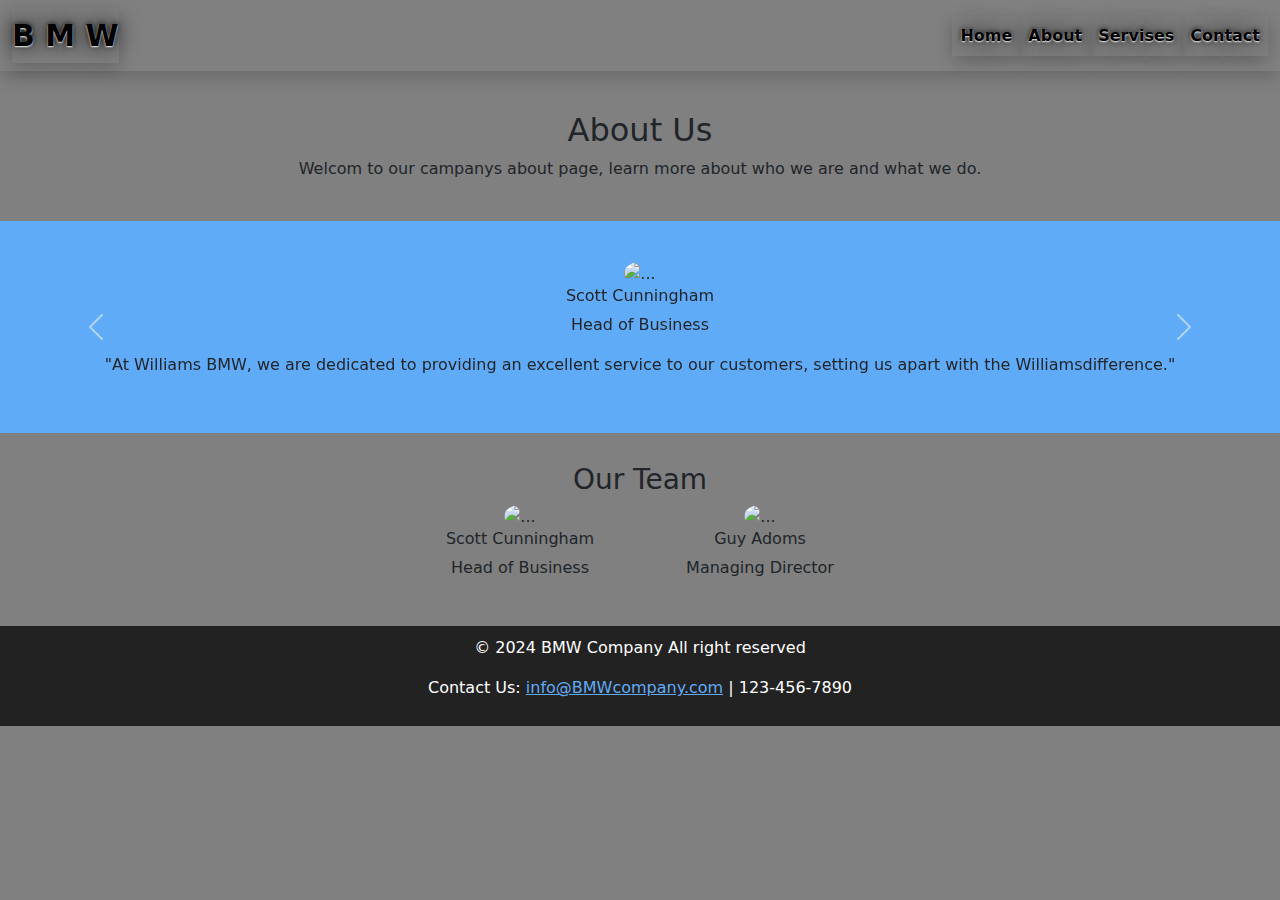
==== about.html @ 7314fec1 "Add files via upload" ====
<!DOCTYPE html>
<html lang="en">
<head>
    <meta charset="UTF-8">
    <meta name="viewport" content="width=device-width, initial-scale=1.0">
    <title>About</title>
    <link href="https://cdn.jsdelivr.net/npm/bootstrap@5.3.3/dist/css/bootstrap.min.css" rel="stylesheet" integrity="sha384-QWTKZyjpPEjISv5WaRU9OFeRpok6YctnYmDr5pNlyT2bRjXh0JMhjY6hW+ALEwIH" crossorigin="anonymous">
    <script src="https://cdn.jsdelivr.net/npm/bootstrap@5.3.3/dist/js/bootstrap.bundle.min.js" integrity="sha384-YvpcrYf0tY3lHB60NNkmXc5s9fDVZLESaAA55NDzOxhy9GkcIdslK1eN7N6jIeHz" crossorigin="anonymous"></script>
    <link rel="stylesheet" href="style.css">

    

    <style>
  .t{ margin:30px 0; padding: 0; align-items: center; justify-content: center; text-align: center;}
  .row{align-items: center; justify-content: center; margin-left: 400px; margin-right: 400px;}
  .col-md-6{text-align: center; }
  h4{font-size: 1rem;}
  .y{text-align: center;align-items: center; justify-content: center; padding-top: 40px; padding-bottom: 40px;}
  .carousel-inner{background-color: #60abf7;}
    </style>
</head>
<body style="background-color: gray;">
    <nav class="navbar navbar-expand-lg shadow " style="position: relative;" >
        <div class="container-fluid">
    
          <a class="navbar-brand shadow" style="position: relative;" href="#"><b>B M W</b></a>
          <button class="navbar-toggler" type="button" data-bs-toggle="collapse" data-bs-target="#navbarNav" aria-controls="navbarNav" aria-expanded="false" aria-label="Toggle navigation">
            <span class="navbar-toggler-icon"></span>
          </button>
          <div class="collapse navbar-collapse" id="navbarNav">
            <ul class="navbar-nav ms-auto">
              <li class="nav-item">
                <a class="nav-link active shadow" aria-current="page" href="index.html"><b>Home</b></a>
              </li>
              <li class="nav-item">
                <a class="nav-link shadow" href="about.html"><b>About</b></a>
              </li>
              <li class="nav-item">
                <a class="nav-link shadow" href="services.html"><b>Servises</b></a>
              </li>
              <li class="nav-item">
                <a class="nav-link shadow" href="contacts.html"><b>Contact</b></a>
              </li>
            </ul>
          </div>
        </div>
      </nav>

      <div class="container-fluid t text2" style="text-align:center; margin:40px auto;" >
        <h2>About Us</h2>
        <p>Welcom to our campanys about page, learn more about who we are and what we do.
        </p>
        </div>

      <div id="x" class="carousel slid" data-bs-ride="carousel">
        <div class="carousel-inner">
          <div class="carousel-item active">
            <div class="y">
              <img src="https://media.istockphoto.com/id/609696404/photo/i-dominated-the-business-world.jpg?s=612x612&w=0&k=20&c=-CjZss5LkywNEVXMXcjXteZPvjOcR6NbIdO6H5Y9Jyc=" class="rounded-circle" height="100" width="100" alt="...">
              <h4>Scott Cunningham</h4>
               <p>Head of Business</p>
               <p>"At Williams BMW, we are dedicated to providing an excellent service to our customers, setting us apart with the Williamsdifference."</p>
            </div>
          </div>
          <div class="carousel-item" >
            <div class="y"> <img src="https://www.shutterstock.com/image-photo/handsome-hispanic-senior-business-man-260nw-2343004193.jpg" class="rounded-circle" height="100" width="100" alt="...">
              <h4>Guy Adoms</h4>
               <p>Managing Director</p>
               <p>"At Williams BMW we are passionately commited to offering the highest levels of service for our customers, and that is what makes the Williams difference."</p>
              </div>
          </div>
        </div>
        <button class="carousel-control-prev" type="button" data-bs-target="#x" data-bs-slide="prev">
          <span class="carousel-control-prev-icon" aria-hidden="true"></span>
          <span class="visually-hidden">Previous</span>
        </button>
        <button class="carousel-control-next" type="button" data-bs-target="#x" data-bs-slide="next">
          <span class="carousel-control-next-icon" aria-hidden="true"></span>
          <span class="visually-hidden">Next</span>
        </button>
      </div>

      
        <div class="container-fluid t">
          <h3>Our Team</h3>
          <div class="row">
            <div class="col-md-6">
              <img src="https://media.istockphoto.com/id/609696404/photo/i-dominated-the-business-world.jpg?s=612x612&w=0&k=20&c=-CjZss5LkywNEVXMXcjXteZPvjOcR6NbIdO6H5Y9Jyc=" class="rounded-circle" height="100" width="100" alt="...">
              <h4>Scott Cunningham</h4>
               <p>Head of Business</p>
            </div>
            <div class="col-md-6"> <img src="https://www.shutterstock.com/image-photo/handsome-hispanic-senior-business-man-260nw-2343004193.jpg" class="rounded-circle" height="100" width="100" alt="...">
              <h4>Guy Adoms</h4>
               <p>Managing Director</p>
              </div>
          </div>
        </div>

        
      
             
        <footer class="foot">
            <div class="container-fluid">
        <p>&copy; 2024 BMW Company All right reserved</p>
        <p>Contact Us: <a href="#">info@BMWcompany.com</a> | 123-456-7890</p>
            </div>
        </footer>
</body>
</html>
---- style.css ----
body{box-sizing:border-box; background:#050505;}
.navbar{position:absolute; z-index:1000; left:0; right:0;}
.text1{position:absolute; z-index:1000; margin: 100px 0 0 20px;}
#carouselExampleSlidesOnly{position:relative; top:0; z-index:-10; width:100%;}

.navbar-brand, .nav-link, .text1{color:black; text-shadow:0 1px 2px white, 0 0 25px black, 0 0 5px black;}
.navbar-brand{font-size:30px;}
.nav-link:hover {text-shadow: 0 0 5px #fff, 0 0 25px #7fbfff, 
 0 0 50px lightblue, 0 0 100px cyan, 0 0 200px #60abf7;}
.body{display:flex; justify-content:center; align-items:center; min-height:100vh; 
}
.cube{position:relative; width:300px; height:300px; transform-style:preserve-3d; transform:rotateX(-30deg);
 animation:animate 10s linear infinite;}
 @keyframes animate {0% {transform:rotateX(-30deg) rotateY(0deg);} 100%{ transform:rotateX(-30deg) rotateY(360deg);}}

.cube div{position:absolute; top:0; left:0; height:100%; width:100%; transform-style:preserve-3d;}
.cube div span{position:absolute; top:0; left:0; height:100%; width:100%; background: linear-gradient(#151515,white);
transform:rotateY(calc(90deg * var(--i))) translateZ(150px);}
.top{position:absolute; top:0; left:0; height:300px; width:300px; background:#222; transform: rotateX(90deg) translateZ(150px);}
.top::before{content: ''; position: absolute; top:0; left:0; height:300px; width:300px; background:white;
transform: translateZ(-380px); filter: blur(20px); box-shadow: 0 0 120px white, 0 0 200px white,
 0 0 300px white, 0 0 400px white, 0 0 500px white;}
 .coi-sm{padding:3% 2%;}
 .card-header{width:80%; color:#60abf7; background-color:lightblue;}
.card{align-items:center;}
#c:hover{transform:translateY(-13px); transition:0.5s;}
 .foot{text-align:center; background-color:#222; height:100px; }
 .foot>.container-fluid{padding:10px; margin-top:30px; color:white;bottom:0;}
 .foot .container-fluid a{color:#60abf7;}
 .sec{padding :100px; padding-top:30px;}
 .tef{padding-top:200px;}
 @media (max-width:767px){
.text1{text-align:right; margin:70px 10px 0 100px;}
.row, .text2{width: fit-content; display:block; margin: 0 auto;}
.tef{padding-top:10px;}
.d-block{height:300px;}
.text2{ margin:50px auto;}
.sec{padding:0;}}
 
.custom{margin-top: 20px;
    display: inline-block;
    width:130px ;
    height:40px ;
    position:relative ;
    color:#fff;
    padding:5px 25px 10px 25px ;
    border-radius:50px;
    -webkit-border-radius:50px ;
    -moz-border-radius:50px ;
    -ms-border-radius:50px ;
    -o-border-radius:50px ;
    font-weight: 500;
    font-size: 16px;
    background: transparent;
    transition: all 0.3s ease-out;
    -webkit-transition:all 0.3s ease-out ;
    -moz-transition:all 0.3s ease-out; 
    -ms-transition:all 0.3s ease-out; 
    -o-transition:all 0.3s ease-out; 
    box-shadow: inset 2px 2px 2px 0 rgb(225 225 225 0.5),
    inset -7px -1px 10px 0 rgb(0 0 0 0.1), 7px 7px 20px 0 rgb(0 0 0 0.1), 4px 4px 5px 0 rgb(0 0 0 0.1);
    text-shadow: 2px 2px 3px rgb(225, 225, 225, 0.5), -4px -4px 6px rgb(116, 125, 136, .2);
    outline: none;}
    .btn{ background: lightblue;
        color:#60abf7 ;
        border: none;
        transition:all 0.3s ease;
        -webkit-transition:all 0.3s ease;
        -moz-transition:all 0.3s ease; 
        -ms-transition:all 0.3s ease; 
        -o-transition:all 0.3s ease;
        overflow: hidden;
    animation: anime 1s infinite ease-in-out alternate;
     -webkit-animation: anime 1s infinite ease-in-out alternate;
     }
    .btn::after{
        content: '';
        position: absolute;
        left: 0;
        top: 0;
        width: 100%;
        height: 100%;
        z-index: -1;
        transition:all 0.3s ease;
        -webkit-transition:all 0.3s ease;
        -moz-transition:all 0.3s ease; 
        -ms-transition:all 0.3s ease; 
        -o-transition:all 0.3s ease;
        transform: scale(.1);
        -webkit-transition:scale(.1);
        -moz-transition:scale(.1); 
        -ms-transition:scale(.1); 
        -o-transition:scale(.1);}
       .btn:hover{
        color: #fff;
        border: none;
        background: transparent;}
        .btn:hover::after{
            background: #7fbfff;
            transform: scale(1);
            -webkit-transform:scale(1);
            -moz-transform:scale(1); 
            -ms-transform:scale(1); 
            -o-transform:scale(1); 
            border-radius: 50px;
    -webkit-border-radius:50px ;
    -moz-border-radius:50px ;
    -ms-border-radius:50px ;
    -o-border-radius:50px ; }
    @keyframes anime {
        100%{ transform: translateY(20px);
            -webkit-transform: translateY(20px);
            -moz-transform: translateY(20px);
            -ms-transform: translateY(20px);
            -o-transform: translateY(20px);}}
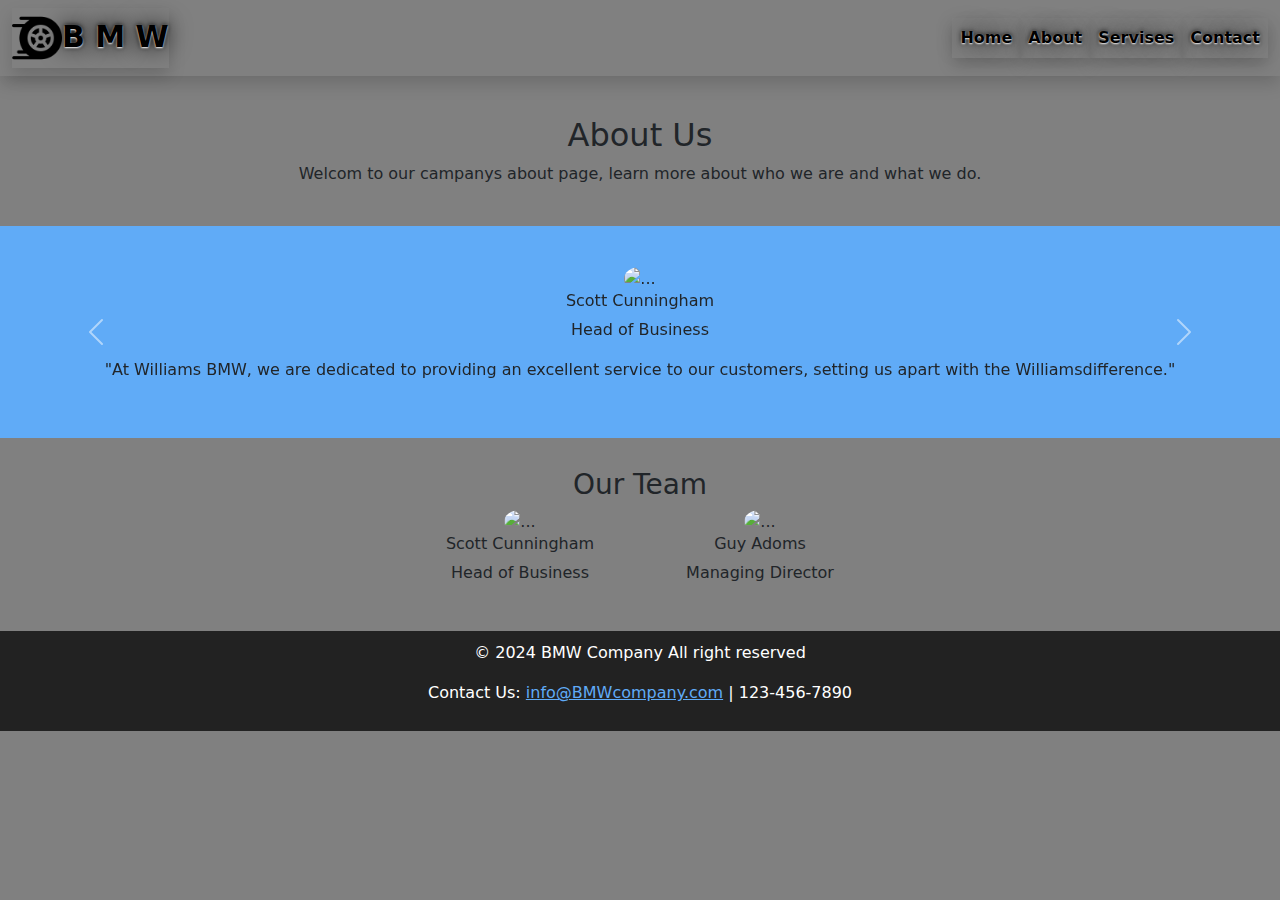
==== commit c94b4591: "Update about.html" ====
--- a/about.html
+++ b/about.html
@@ -23,7 +23,7 @@
     <nav class="navbar navbar-expand-lg shadow " style="position: relative;" >
         <div class="container-fluid">
     
-          <a class="navbar-brand shadow" style="position: relative;" href="#"><b>B M W</b></a>
+          <a class="navbar-brand shadow" style="position: relative;" href="#"><img src="img/racing.png" height="50" width="50"><b>B M W</b></a>
           <button class="navbar-toggler" type="button" data-bs-toggle="collapse" data-bs-target="#navbarNav" aria-controls="navbarNav" aria-expanded="false" aria-label="Toggle navigation">
             <span class="navbar-toggler-icon"></span>
           </button>
@@ -106,4 +106,4 @@
             </div>
         </footer>
 </body>
-</html>+</html>
